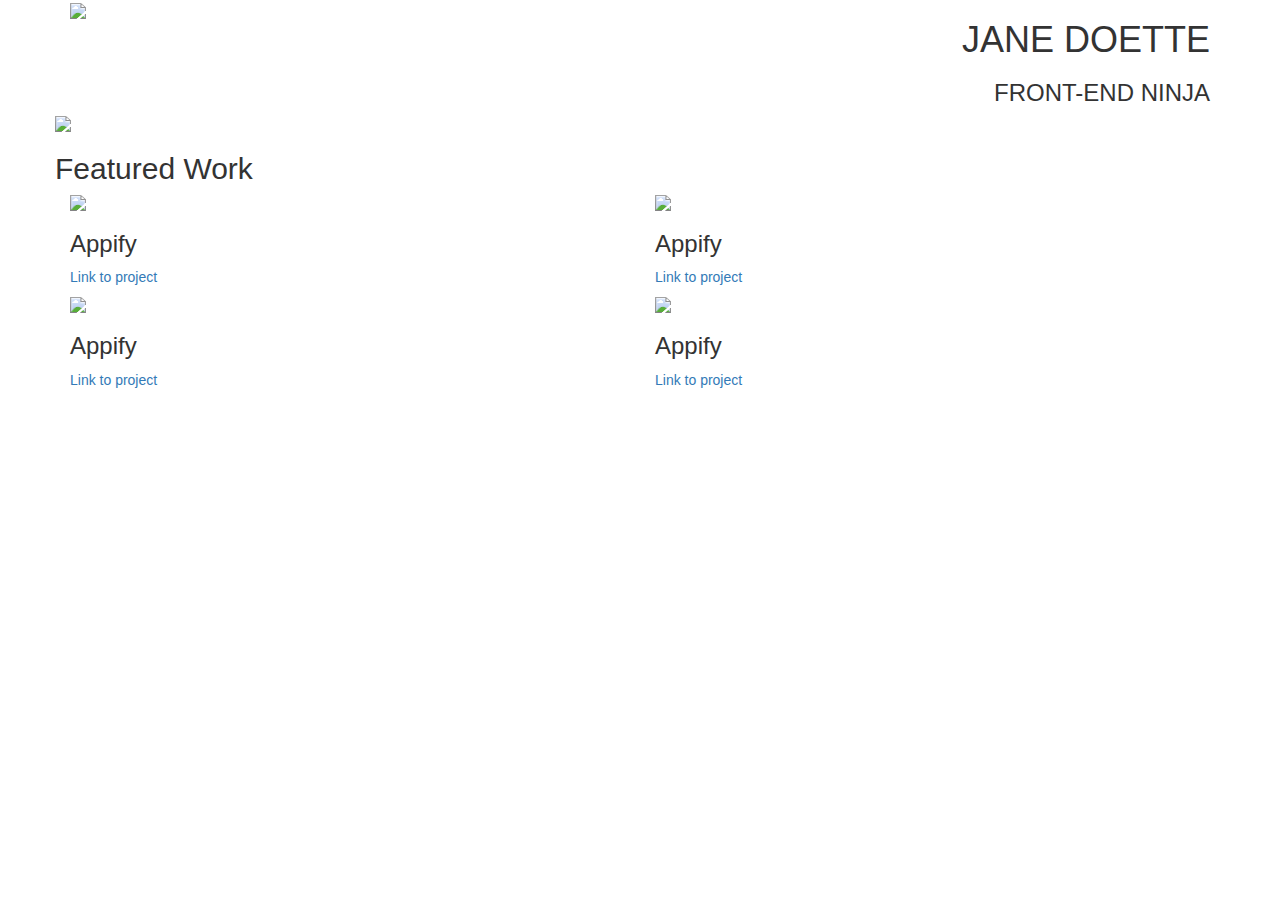
==== portfolio/framework2/index.html @ f57a1688 "Bootstrap integration" ====
<!DOCTYPE html>
<html>
  <head>
    <link rel="stylesheet" href="css/bootstrap.min.css">
  </head>

  <body>
    <div class="container">
      <div class="row">
        <div class="col-md-6"><img src="http://placehold.it/100x100"></div>
        <div class="col-md-6 text-right text-uppercase">
          <h1>Jane Doette</h1>
          <h3>Front-end Ninja</h3>
        </div>
      </div>
      <div class="row">
        <img src="http://placehold.it/1140x350" class="img-responsive">
      </div>
      <div class="row">
        <h2>Featured Work</h2>
      </div>
      <div class="row">
        <div class="col-md-6">
          <img src="http://placehold.it/555x300" class="img-responsive">
          <h3>Appify</h3>
          <p><a href="http://github.com">Link to project</a></p>
        </div>
        <div class="col-md-6">
          <img src="http://placehold.it/555x300" class="img-responsive">
          <h3>Appify</h3>
          <p><a href="http://github.com">Link to project</a></p>
        </div>
      </div>
      <div class="row">
        <div class="col-md-6">
          <img src="http://placehold.it/555x300" class="img-responsive">
          <h3>Appify</h3>
          <p><a href="http://github.com">Link to project</a></p>
        </div>
        <div class="col-md-6">
          <img src="http://placehold.it/555x300" class="img-responsive">
          <h3>Appify</h3>
          <p><a href="http://github.com">Link to project</a></p>
        </div>
      </div>
    </div>
  </body>
</html>
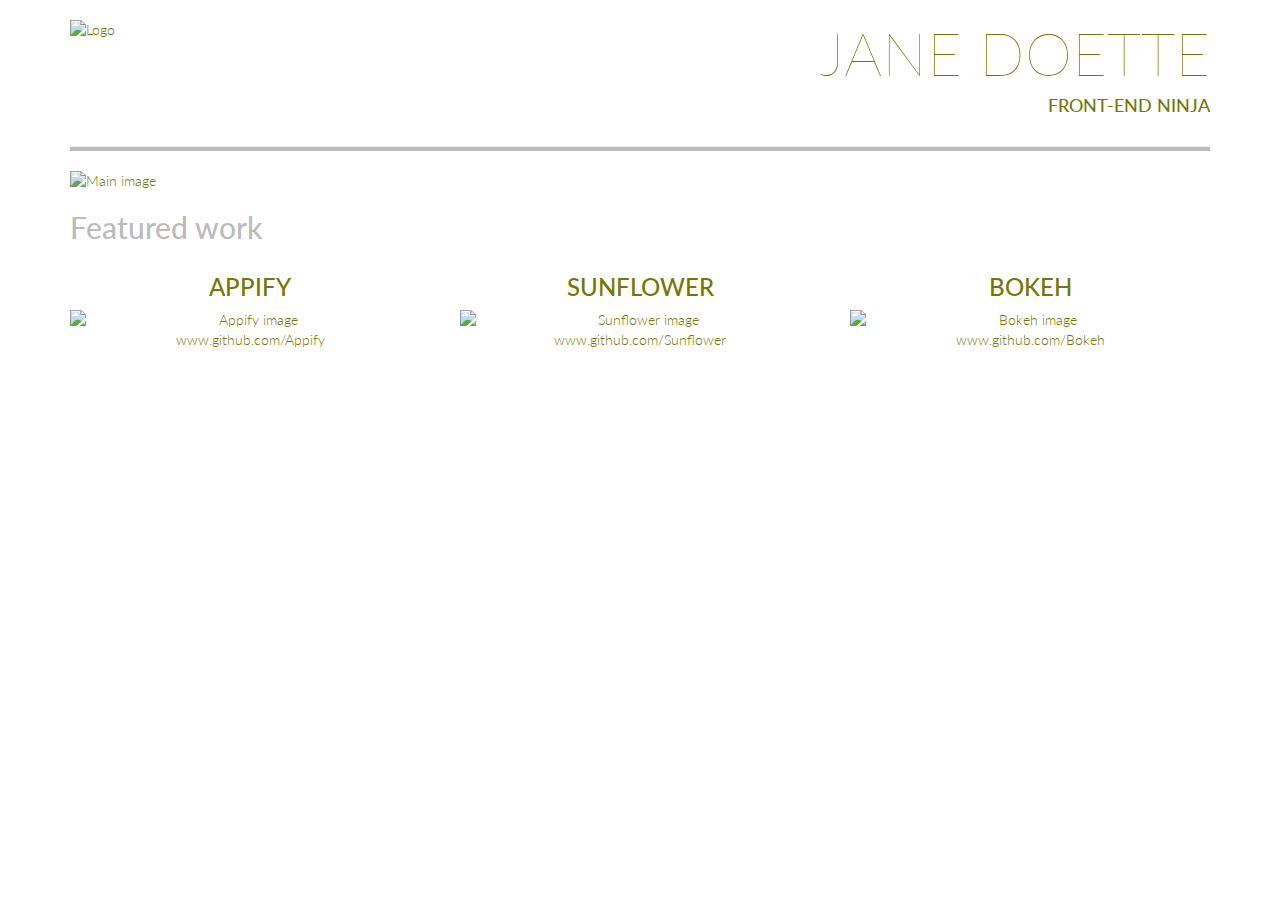
==== commit 7f0b6f3f: "Visual enhancements" ====
--- a/portfolio/framework2/index.html
+++ b/portfolio/framework2/index.html
@@ -2,45 +2,51 @@
 <html>
   <head>
     <link rel="stylesheet" href="css/bootstrap.min.css">
+    <link rel="stylesheet" type="text/css" href="css/style.css">
+    <link href='http://fonts.googleapis.com/css?family=Lato:100,300' rel='stylesheet' type='text/css'>
   </head>
 
   <body>
     <div class="container">
       <div class="row">
-        <div class="col-md-6"><img src="http://placehold.it/100x100"></div>
+        <div class="col-md-6">
+          <img class="img-responsive title-logo" src="http://lorempixel.com/g/100/100/nature" alt="Logo">
+        </div>
         <div class="col-md-6 text-right text-uppercase">
-          <h1>Jane Doette</h1>
-          <h3>Front-end Ninja</h3>
+          <h1 class="title-super text-thin">Jane Doette</h1>
+          <h4>Front-end Ninja</h4>
         </div>
       </div>
       <div class="row">
-        <img src="http://placehold.it/1140x350" class="img-responsive">
-      </div>
-      <div class="row">
-        <h2>Featured Work</h2>
-      </div>
-      <div class="row">
-        <div class="col-md-6">
-          <img src="http://placehold.it/555x300" class="img-responsive">
-          <h3>Appify</h3>
-          <p><a href="http://github.com">Link to project</a></p>
-        </div>
-        <div class="col-md-6">
-          <img src="http://placehold.it/555x300" class="img-responsive">
-          <h3>Appify</h3>
-          <p><a href="http://github.com">Link to project</a></p>
+        <div class="col-md-12">
+          <hr class="line-super">
         </div>
       </div>
       <div class="row">
-        <div class="col-md-6">
-          <img src="http://placehold.it/555x300" class="img-responsive">
-          <h3>Appify</h3>
-          <p><a href="http://github.com">Link to project</a></p>
+        <div class="col-md-12">
+          <img class="img-responsive" src="http://lorempixel.com/g/1200/500/nature/" alt="Main image">
         </div>
-        <div class="col-md-6">
-          <img src="http://placehold.it/555x300" class="img-responsive">
-          <h3>Appify</h3>
-          <p><a href="http://github.com">Link to project</a></p>
+      </div>
+      <div class="row">
+        <div class="col-md-12">
+          <h2 class="text-muted">Featured work</h2>
+        </div>
+      </div>
+      <div class="row text-center">
+        <div class="col-md-4">
+          <h3 class="text-uppercase">Appify</h3>
+          <img class="img-responsive" src="http://lorempixel.com/g/400/250/nature" alt="Appify image">
+          <p>www.github.com/Appify</p>
+        </div>
+        <div class="col-md-4">
+          <h3 class="text-uppercase">Sunflower</h3>
+          <img class="img-responsive" src="http://lorempixel.com/g/400/250/nature" alt="Sunflower image">
+          <p>www.github.com/Sunflower</p>
+        </div>
+        <div class="col-md-4">
+          <h3 class="text-uppercase">Bokeh</h3>
+          <img class="img-responsive" src="http://lorempixel.com/g/400/250/nature" alt="Bokeh image">
+          <p>www.github.com/Bokeh</p>
         </div>
       </div>
     </div>
--- a/portfolio/framework2/css/style.css
+++ b/portfolio/framework2/css/style.css
@@ -0,0 +1,24 @@
+body{
+	font-family: 'Lato', sans-serif;
+	color: #747704;
+	font-weight: 300;
+}
+
+.text-muted{
+	color: #BCBBBB;
+}
+.text-thin{
+	font-weight: 100;
+}
+
+
+.title-super{
+	font-size: 60px;
+}
+.title-logo{
+	margin-top: 20px;
+}
+.line-super{
+	height: 4px;
+	background-color: #BCBBBB;
+}